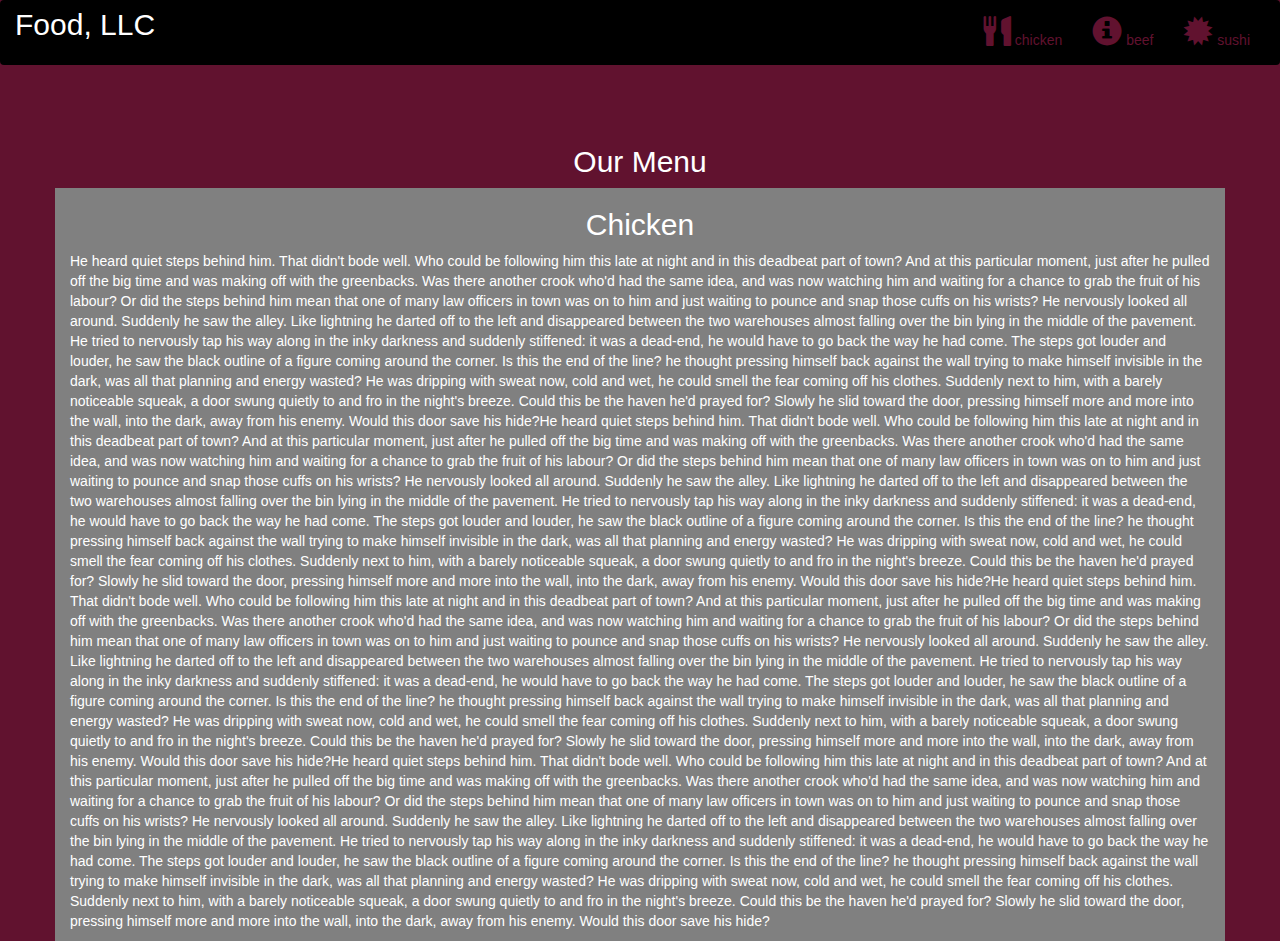
==== module-3/index.html @ a174dca8 "update" ====
<!DOCTYPE html>
<html lang="en">
<head>
  <title>Bootstrap Example</title>
  <meta charset="utf-8">
  <meta name="viewport" content="width=device-width, initial-scale=1">
  <link rel="stylesheet" href="https://maxcdn.bootstrapcdn.com/bootstrap/3.4.1/css/bootstrap.min.css">
  <link rel="stylesheet" type="text/css" href="style.css">
  <script src="https://ajax.googleapis.com/ajax/libs/jquery/3.5.1/jquery.min.js"></script>
  <script src="https://maxcdn.bootstrapcdn.com/bootstrap/3.4.1/js/bootstrap.min.js"></script>
</head>
<body>

<nav class="navbar navbar-inverse">
  <div class="container-fluid">
    <div class="navbar-header">
      <button type="button" class="navbar-toggle" data-toggle="collapse" data-target="#myNavbar">
        <span class="icon-bar"></span>
        <span class="icon-bar"></span>
        <span class="icon-bar"></span>                        
      </button>
      <a class="navbar-brand" href="#" >Food, LLC</a>
    </div>
    <div class="collapse navbar-collapse" id="myNavbar">
    
      <ul class="nav navbar-nav navbar-right" >
        <li style>
        <a href="#" > 
        <span class="glyphicon glyphicon-cutlery"></span> chicken</a>
        </li>
        <li>
        <a href="#" >
        <span class="glyphicon glyphicon-info-sign"></span> beef</a>
        </li>
        <li>
        <a href="#">
        <span class="glyphicon glyphicon-certificate"></span> sushi</a>
        </li>
      </ul>
    </div>
  </div>
</nav>
<br>
<br>  
<h1><p class="text-center">Our Menu</p></h1>


<div id="main-content" class="container">
  <div id="home-tiles" class="row">
      <div class="col-md-12 col-sm-12 col-xs-12">
            
            <p id="chickstory">
          <h2>Chicken</h2>
              He heard quiet steps behind him. That didn't bode well. Who could be following him this late at night and in this deadbeat part of town? And at this particular moment, just after he pulled off the big time and was making off with the greenbacks. Was there another crook who'd had the same idea, and was now watching him and waiting for a chance to grab the fruit of his labour? Or did the steps behind him mean that one of many law officers in town was on to him and just waiting to pounce and snap those cuffs on his wrists? He nervously looked all around. Suddenly he saw the alley. Like lightning he darted off to the left and disappeared between the two warehouses almost falling over the bin lying in the middle of the pavement. He tried to nervously tap his way along in the inky darkness and suddenly stiffened: it was a dead-end, he would have to go back the way he had come. The steps got louder and louder, he saw the black outline of a figure coming around the corner. Is this the end of the line? he thought pressing himself back against the wall trying to make himself invisible in the dark, was all that planning and energy wasted? He was dripping with sweat now, cold and wet, he could smell the fear coming off his clothes. Suddenly next to him, with a barely noticeable squeak, a door swung quietly to and fro in the night's breeze. Could this be the haven he'd prayed for? Slowly he slid toward the door, pressing himself more and more into the wall, into the dark, away from his enemy. Would this door save his hide?He heard quiet steps behind him. That didn't bode well. Who could be following him this late at night and in this deadbeat part of town? And at this particular moment, just after he pulled off the big time and was making off with the greenbacks. Was there another crook who'd had the same idea, and was now watching him and waiting for a chance to grab the fruit of his labour? Or did the steps behind him mean that one of many law officers in town was on to him and just waiting to pounce and snap those cuffs on his wrists? He nervously looked all around. Suddenly he saw the alley. Like lightning he darted off to the left and disappeared between the two warehouses almost falling over the bin lying in the middle of the pavement. He tried to nervously tap his way along in the inky darkness and suddenly stiffened: it was a dead-end, he would have to go back the way he had come. The steps got louder and louder, he saw the black outline of a figure coming around the corner. Is this the end of the line? he thought pressing himself back against the wall trying to make himself invisible in the dark, was all that planning and energy wasted? He was dripping with sweat now, cold and wet, he could smell the fear coming off his clothes. Suddenly next to him, with a barely noticeable squeak, a door swung quietly to and fro in the night's breeze. Could this be the haven he'd prayed for? Slowly he slid toward the door, pressing himself more and more into the wall, into the dark, away from his enemy. Would this door save his hide?He heard quiet steps behind him. That didn't bode well. Who could be following him this late at night and in this deadbeat part of town? And at this particular moment, just after he pulled off the big time and was making off with the greenbacks. Was there another crook who'd had the same idea, and was now watching him and waiting for a chance to grab the fruit of his labour? Or did the steps behind him mean that one of many law officers in town was on to him and just waiting to pounce and snap those cuffs on his wrists? He nervously looked all around. Suddenly he saw the alley. Like lightning he darted off to the left and disappeared between the two warehouses almost falling over the bin lying in the middle of the pavement. He tried to nervously tap his way along in the inky darkness and suddenly stiffened: it was a dead-end, he would have to go back the way he had come. The steps got louder and louder, he saw the black outline of a figure coming around the corner. Is this the end of the line? he thought pressing himself back against the wall trying to make himself invisible in the dark, was all that planning and energy wasted? He was dripping with sweat now, cold and wet, he could smell the fear coming off his clothes. Suddenly next to him, with a barely noticeable squeak, a door swung quietly to and fro in the night's breeze. Could this be the haven he'd prayed for? Slowly he slid toward the door, pressing himself more and more into the wall, into the dark, away from his enemy. Would this door save his hide?He heard quiet steps behind him. That didn't bode well. Who could be following him this late at night and in this deadbeat part of town? And at this particular moment, just after he pulled off the big time and was making off with the greenbacks. Was there another crook who'd had the same idea, and was now watching him and waiting for a chance to grab the fruit of his labour? Or did the steps behind him mean that one of many law officers in town was on to him and just waiting to pounce and snap those cuffs on his wrists? He nervously looked all around. Suddenly he saw the alley. Like lightning he darted off to the left and disappeared between the two warehouses almost falling over the bin lying in the middle of the pavement. He tried to nervously tap his way along in the inky darkness and suddenly stiffened: it was a dead-end, he would have to go back the way he had come. The steps got louder and louder, he saw the black outline of a figure coming around the corner. Is this the end of the line? he thought pressing himself back against the wall trying to make himself invisible in the dark, was all that planning and energy wasted? He was dripping with sweat now, cold and wet, he could smell the fear coming off his clothes. Suddenly next to him, with a barely noticeable squeak, a door swung quietly to and fro in the night's breeze. Could this be the haven he'd prayed for? Slowly he slid toward the door, pressing himself more and more into the wall, into the dark, away from his enemy. Would this door save his hide?
            </p>
      </div>
    </div>
</div>

</body>
</html>
---- module-3/style.css ----
*{
	margin: 0;
	padding: 0;
	
}
.navbar{

border: none;
background-color: black;
color: #61122F;
}
body{
	background-color: #61122F;
	color: white;
}
.glyphicon{
	font-size: 30px;
	color:#61122F; 
}

.center{
	width: 90%;
	background-color: grey;

}
.container
{
	background-color: grey;
}
.text-center{
	font-size: 30px;
}

h2{
	text-align: center;
}
#myNavbar ul li a {
	color: #61122F;
}
.navbar-brand{
font-size: 30px;	
}
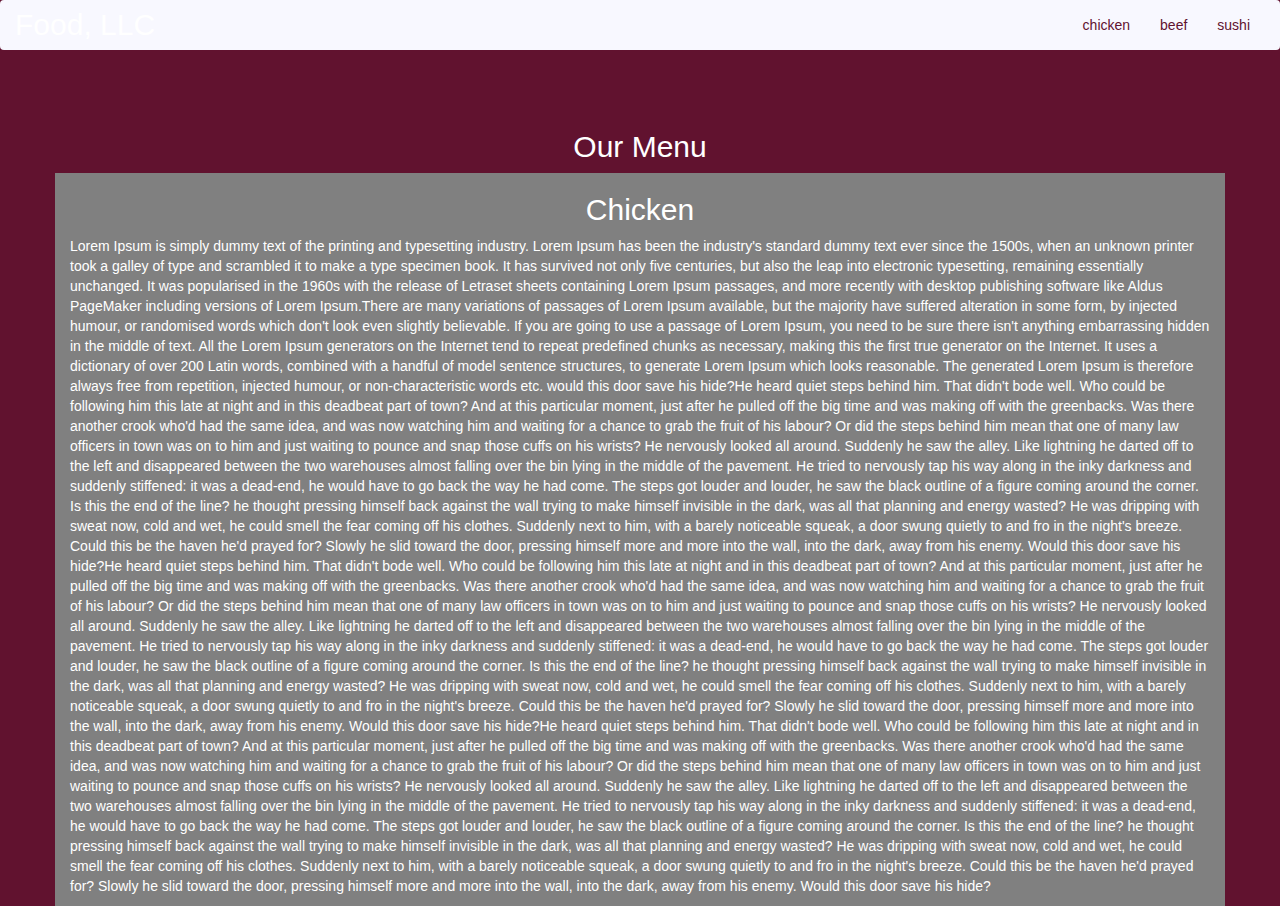
==== commit 2dc07860: "update" ====
--- a/module-3/index.html
+++ b/module-3/index.html
@@ -1,7 +1,7 @@
 <!DOCTYPE html>
 <html lang="en">
 <head>
-  <title>Bootstrap Example</title>
+  <title>Module 3 Assignment</title>
   <meta charset="utf-8">
   <meta name="viewport" content="width=device-width, initial-scale=1">
   <link rel="stylesheet" href="https://maxcdn.bootstrapcdn.com/bootstrap/3.4.1/css/bootstrap.min.css">
@@ -26,15 +26,15 @@
       <ul class="nav navbar-nav navbar-right" >
         <li style>
         <a href="#" > 
-        <span class="glyphicon glyphicon-cutlery"></span> chicken</a>
+        <!-- <span class="glyphicon glyphicon-cutlery"> --></span> chicken</a>
         </li>
         <li>
         <a href="#" >
-        <span class="glyphicon glyphicon-info-sign"></span> beef</a>
+        <!-- <span class="glyphicon glyphicon-info-sign"></span>  -->beef</a>
         </li>
         <li>
         <a href="#">
-        <span class="glyphicon glyphicon-certificate"></span> sushi</a>
+        <!-- <span class="glyphicon glyphicon-certificate"> --></span> sushi</a>
         </li>
       </ul>
     </div>
@@ -51,7 +51,8 @@
             
             <p id="chickstory">
           <h2>Chicken</h2>
-              He heard quiet steps behind him. That didn't bode well. Who could be following him this late at night and in this deadbeat part of town? And at this particular moment, just after he pulled off the big time and was making off with the greenbacks. Was there another crook who'd had the same idea, and was now watching him and waiting for a chance to grab the fruit of his labour? Or did the steps behind him mean that one of many law officers in town was on to him and just waiting to pounce and snap those cuffs on his wrists? He nervously looked all around. Suddenly he saw the alley. Like lightning he darted off to the left and disappeared between the two warehouses almost falling over the bin lying in the middle of the pavement. He tried to nervously tap his way along in the inky darkness and suddenly stiffened: it was a dead-end, he would have to go back the way he had come. The steps got louder and louder, he saw the black outline of a figure coming around the corner. Is this the end of the line? he thought pressing himself back against the wall trying to make himself invisible in the dark, was all that planning and energy wasted? He was dripping with sweat now, cold and wet, he could smell the fear coming off his clothes. Suddenly next to him, with a barely noticeable squeak, a door swung quietly to and fro in the night's breeze. Could this be the haven he'd prayed for? Slowly he slid toward the door, pressing himself more and more into the wall, into the dark, away from his enemy. Would this door save his hide?He heard quiet steps behind him. That didn't bode well. Who could be following him this late at night and in this deadbeat part of town? And at this particular moment, just after he pulled off the big time and was making off with the greenbacks. Was there another crook who'd had the same idea, and was now watching him and waiting for a chance to grab the fruit of his labour? Or did the steps behind him mean that one of many law officers in town was on to him and just waiting to pounce and snap those cuffs on his wrists? He nervously looked all around. Suddenly he saw the alley. Like lightning he darted off to the left and disappeared between the two warehouses almost falling over the bin lying in the middle of the pavement. He tried to nervously tap his way along in the inky darkness and suddenly stiffened: it was a dead-end, he would have to go back the way he had come. The steps got louder and louder, he saw the black outline of a figure coming around the corner. Is this the end of the line? he thought pressing himself back against the wall trying to make himself invisible in the dark, was all that planning and energy wasted? He was dripping with sweat now, cold and wet, he could smell the fear coming off his clothes. Suddenly next to him, with a barely noticeable squeak, a door swung quietly to and fro in the night's breeze. Could this be the haven he'd prayed for? Slowly he slid toward the door, pressing himself more and more into the wall, into the dark, away from his enemy. Would this door save his hide?He heard quiet steps behind him. That didn't bode well. Who could be following him this late at night and in this deadbeat part of town? And at this particular moment, just after he pulled off the big time and was making off with the greenbacks. Was there another crook who'd had the same idea, and was now watching him and waiting for a chance to grab the fruit of his labour? Or did the steps behind him mean that one of many law officers in town was on to him and just waiting to pounce and snap those cuffs on his wrists? He nervously looked all around. Suddenly he saw the alley. Like lightning he darted off to the left and disappeared between the two warehouses almost falling over the bin lying in the middle of the pavement. He tried to nervously tap his way along in the inky darkness and suddenly stiffened: it was a dead-end, he would have to go back the way he had come. The steps got louder and louder, he saw the black outline of a figure coming around the corner. Is this the end of the line? he thought pressing himself back against the wall trying to make himself invisible in the dark, was all that planning and energy wasted? He was dripping with sweat now, cold and wet, he could smell the fear coming off his clothes. Suddenly next to him, with a barely noticeable squeak, a door swung quietly to and fro in the night's breeze. Could this be the haven he'd prayed for? Slowly he slid toward the door, pressing himself more and more into the wall, into the dark, away from his enemy. Would this door save his hide?He heard quiet steps behind him. That didn't bode well. Who could be following him this late at night and in this deadbeat part of town? And at this particular moment, just after he pulled off the big time and was making off with the greenbacks. Was there another crook who'd had the same idea, and was now watching him and waiting for a chance to grab the fruit of his labour? Or did the steps behind him mean that one of many law officers in town was on to him and just waiting to pounce and snap those cuffs on his wrists? He nervously looked all around. Suddenly he saw the alley. Like lightning he darted off to the left and disappeared between the two warehouses almost falling over the bin lying in the middle of the pavement. He tried to nervously tap his way along in the inky darkness and suddenly stiffened: it was a dead-end, he would have to go back the way he had come. The steps got louder and louder, he saw the black outline of a figure coming around the corner. Is this the end of the line? he thought pressing himself back against the wall trying to make himself invisible in the dark, was all that planning and energy wasted? He was dripping with sweat now, cold and wet, he could smell the fear coming off his clothes. Suddenly next to him, with a barely noticeable squeak, a door swung quietly to and fro in the night's breeze. Could this be the haven he'd prayed for? Slowly he slid toward the door, pressing himself more and more into the wall, into the dark, away from his enemy. Would this door save his hide?
+              Lorem Ipsum is simply dummy text of the printing and typesetting industry. Lorem Ipsum has been the industry's standard dummy text ever since the 1500s, when an unknown printer took a galley of type and scrambled it to make a type specimen book. It has survived not only five centuries, but also the leap into electronic typesetting, remaining essentially unchanged. It was popularised in the 1960s with the release of Letraset sheets containing Lorem Ipsum passages, and more recently with desktop publishing software like Aldus PageMaker including versions of Lorem Ipsum.There are many variations of passages of Lorem Ipsum available, but the majority have suffered alteration in some form, by injected humour, or randomised words which don't look even slightly believable. If you are going to use a passage of Lorem Ipsum, you need to be sure there isn't anything embarrassing hidden in the middle of text. All the Lorem Ipsum generators on the Internet tend to repeat predefined chunks as necessary, making this the first true generator on the Internet. It uses a dictionary of over 200 Latin words, combined with a handful of model sentence structures, to generate Lorem Ipsum which looks reasonable. The generated Lorem Ipsum is therefore always free from repetition, injected humour, or non-characteristic words etc.
+              would this door save his hide?He heard quiet steps behind him. That didn't bode well. Who could be following him this late at night and in this deadbeat part of town? And at this particular moment, just after he pulled off the big time and was making off with the greenbacks. Was there another crook who'd had the same idea, and was now watching him and waiting for a chance to grab the fruit of his labour? Or did the steps behind him mean that one of many law officers in town was on to him and just waiting to pounce and snap those cuffs on his wrists? He nervously looked all around. Suddenly he saw the alley. Like lightning he darted off to the left and disappeared between the two warehouses almost falling over the bin lying in the middle of the pavement. He tried to nervously tap his way along in the inky darkness and suddenly stiffened: it was a dead-end, he would have to go back the way he had come. The steps got louder and louder, he saw the black outline of a figure coming around the corner. Is this the end of the line? he thought pressing himself back against the wall trying to make himself invisible in the dark, was all that planning and energy wasted? He was dripping with sweat now, cold and wet, he could smell the fear coming off his clothes. Suddenly next to him, with a barely noticeable squeak, a door swung quietly to and fro in the night's breeze. Could this be the haven he'd prayed for? Slowly he slid toward the door, pressing himself more and more into the wall, into the dark, away from his enemy. Would this door save his hide?He heard quiet steps behind him. That didn't bode well. Who could be following him this late at night and in this deadbeat part of town? And at this particular moment, just after he pulled off the big time and was making off with the greenbacks. Was there another crook who'd had the same idea, and was now watching him and waiting for a chance to grab the fruit of his labour? Or did the steps behind him mean that one of many law officers in town was on to him and just waiting to pounce and snap those cuffs on his wrists? He nervously looked all around. Suddenly he saw the alley. Like lightning he darted off to the left and disappeared between the two warehouses almost falling over the bin lying in the middle of the pavement. He tried to nervously tap his way along in the inky darkness and suddenly stiffened: it was a dead-end, he would have to go back the way he had come. The steps got louder and louder, he saw the black outline of a figure coming around the corner. Is this the end of the line? he thought pressing himself back against the wall trying to make himself invisible in the dark, was all that planning and energy wasted? He was dripping with sweat now, cold and wet, he could smell the fear coming off his clothes. Suddenly next to him, with a barely noticeable squeak, a door swung quietly to and fro in the night's breeze. Could this be the haven he'd prayed for? Slowly he slid toward the door, pressing himself more and more into the wall, into the dark, away from his enemy. Would this door save his hide?He heard quiet steps behind him. That didn't bode well. Who could be following him this late at night and in this deadbeat part of town? And at this particular moment, just after he pulled off the big time and was making off with the greenbacks. Was there another crook who'd had the same idea, and was now watching him and waiting for a chance to grab the fruit of his labour? Or did the steps behind him mean that one of many law officers in town was on to him and just waiting to pounce and snap those cuffs on his wrists? He nervously looked all around. Suddenly he saw the alley. Like lightning he darted off to the left and disappeared between the two warehouses almost falling over the bin lying in the middle of the pavement. He tried to nervously tap his way along in the inky darkness and suddenly stiffened: it was a dead-end, he would have to go back the way he had come. The steps got louder and louder, he saw the black outline of a figure coming around the corner. Is this the end of the line? he thought pressing himself back against the wall trying to make himself invisible in the dark, was all that planning and energy wasted? He was dripping with sweat now, cold and wet, he could smell the fear coming off his clothes. Suddenly next to him, with a barely noticeable squeak, a door swung quietly to and fro in the night's breeze. Could this be the haven he'd prayed for? Slowly he slid toward the door, pressing himself more and more into the wall, into the dark, away from his enemy. Would this door save his hide?
             </p>
       </div>
     </div>
--- a/module-3/style.css
+++ b/module-3/style.css
@@ -6,7 +6,7 @@
 .navbar{
 
 border: none;
-background-color: black;
+background-color: ghostwhite;
 color: #61122F;
 }
 body{
